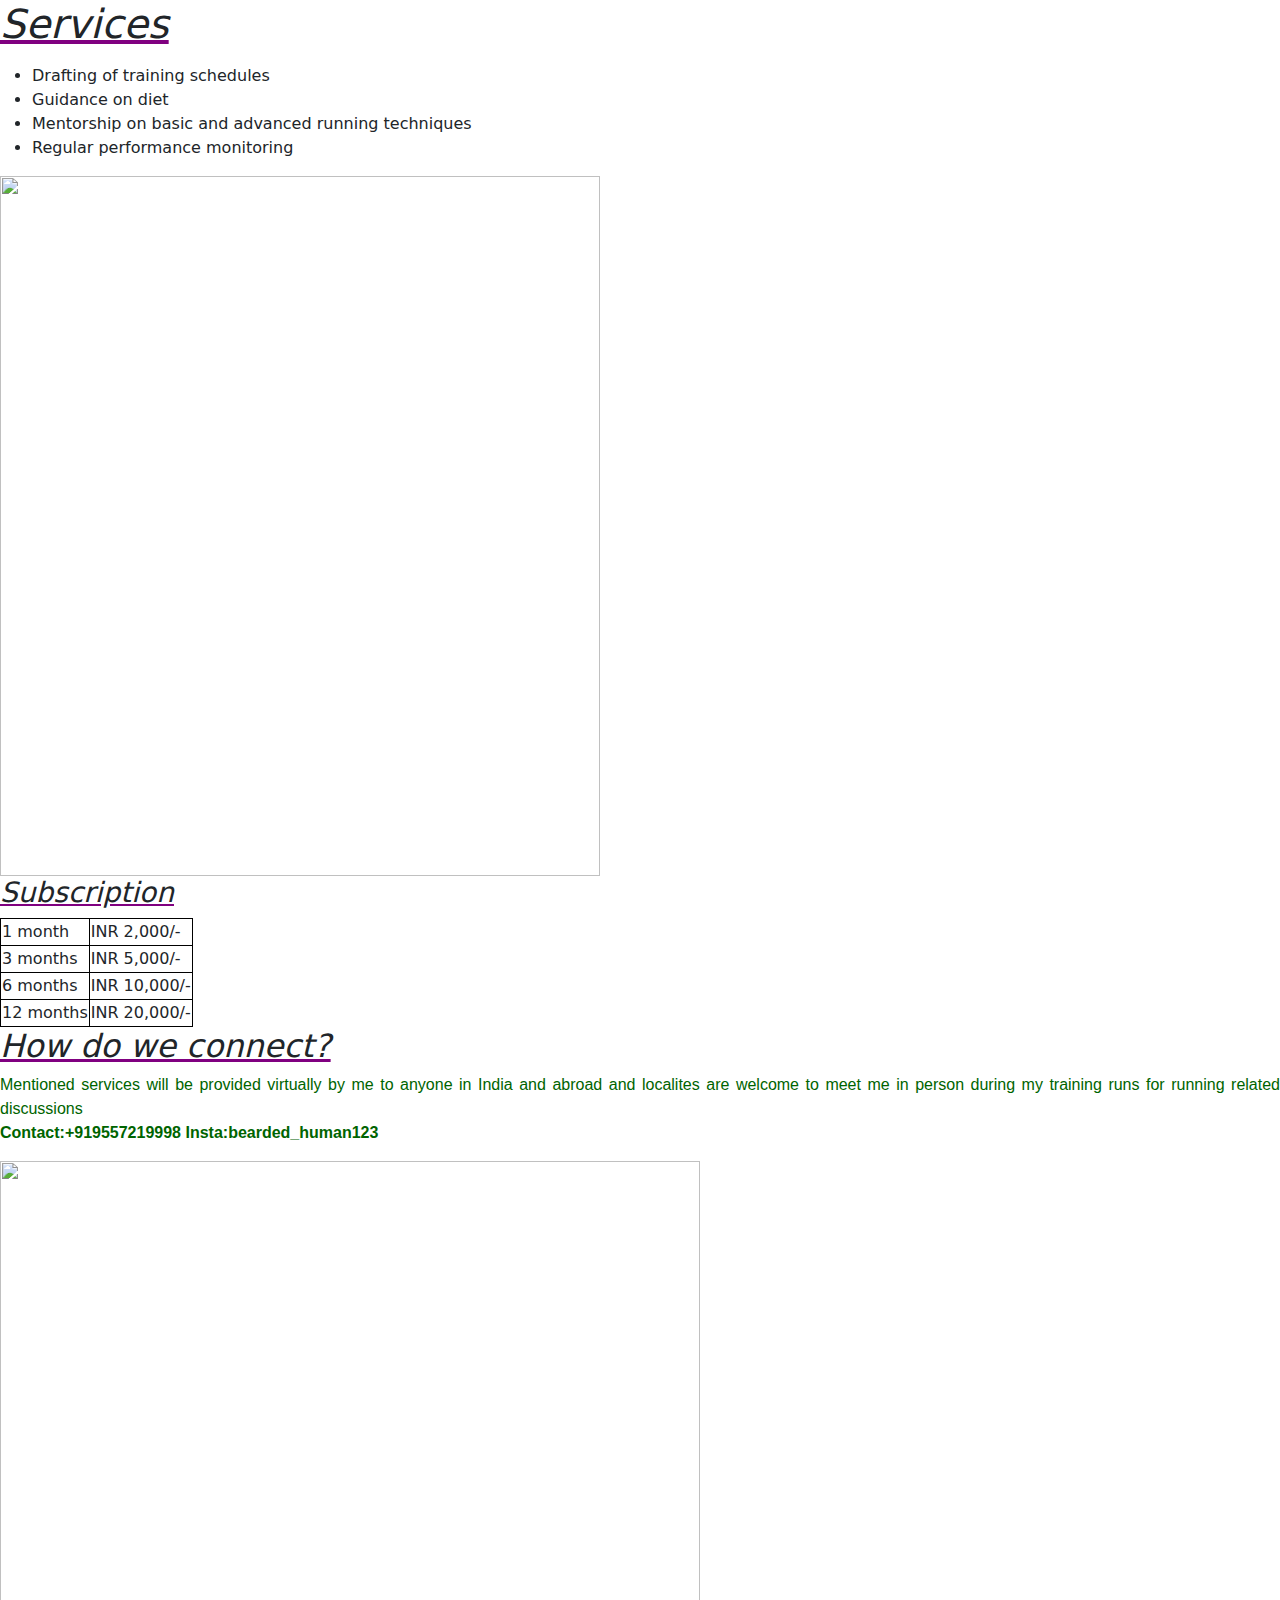
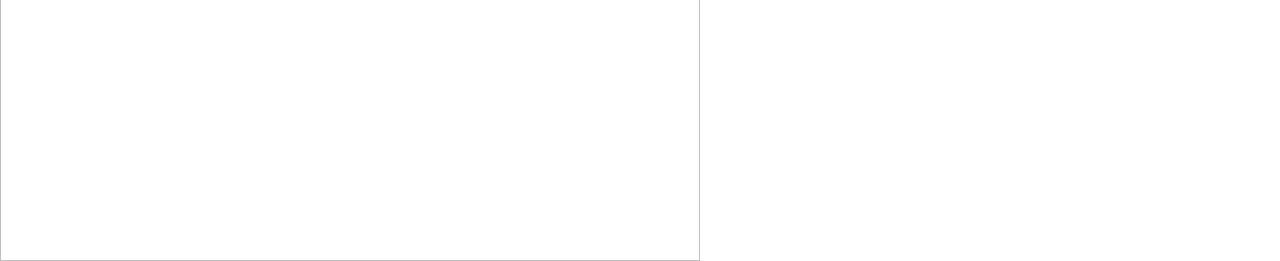
==== location.html @ 81747e65 "added index.html" ====
<!DOCTYPE html>
<html>
    <head>
        <link rel="stylesheet" href="style.css"/>
        <title>Coach Hitesh</title>
        <link
href="https://cdn.jsdelivr.net/npm/bootstrap@5.1.3/dist/css/bootstrap.min.css" rel="stylesheet">
    </head>
    <body>
        <h1><em>Services</em></h1>
        <p>
            <ul>
                <li>Drafting of training schedules</li>
                <li>Guidance on diet</li>
                <li>Mentorship on basic and advanced running techniques</li>
                <li>Regular performance monitoring</li>
            </ul>
        </p>
        <img src="./Image Folder/KhardungLa route.jpg" width="600" height="700">
        <h3><em>Subscription</em></h3>
        <style>
            table,td{
                border:1px solid black;
                border-collapse: collapse;
            }
        </style>
        <table>
            <tr>
        <td>1 month</td>
        <td>INR 2,000/-</td>
            </tr>
            <tr>
                <td>3 months</td>
                <td>INR 5,000/-</td>
            </tr>
            <tr>
                <td>6 months</td>
                <td>INR 10,000/-</td>
            </tr>
            <tr>
                <td>12 months</td>
                <td>INR 20,000/-</td>
            </tr>
         </table>
            
        <h2><em>How do we connect?</em></h2>
        <p>Mentioned services will be provided virtually by me to anyone in India and abroad and localites are welcome to meet me in person during my training runs for running related discussions<br><strong>Contact:+919557219998 Insta:bearded_human123</strong></p>
 <img src="./Image Folder/Rohtang Pass.jpg" width="700" height="700">
 <script
 src="https://cdn.jsdelivr.net/npm/bootstrap@5.1.3/dist/js/bootstrap.bundle.min.js"></script>
</body>
</html>
---- style.css ----
h1{
    color:purple;
    text-decoration-line: underline;
    text-decoration-color: purple;
}
h2{
    color:purple;
    text-decoration-line:underline;
    text-decoration-color: purple;
}
h3{
    color:purple;
    text-decoration-line:underline;
    text-decoration-color: purple;
}
h4{
    color:purple;
    text-decoration-line: underline;
    text-decoration-color: purple;
}
p{
    color:darkgreen;
}
p{
    font-family:'Franklin Gothic Medium', 'Arial Narrow', Arial, sans-serif;
    font-size: 16px;
    text-align: justify;
}
body{
    background-color:blanchedalmond;
}
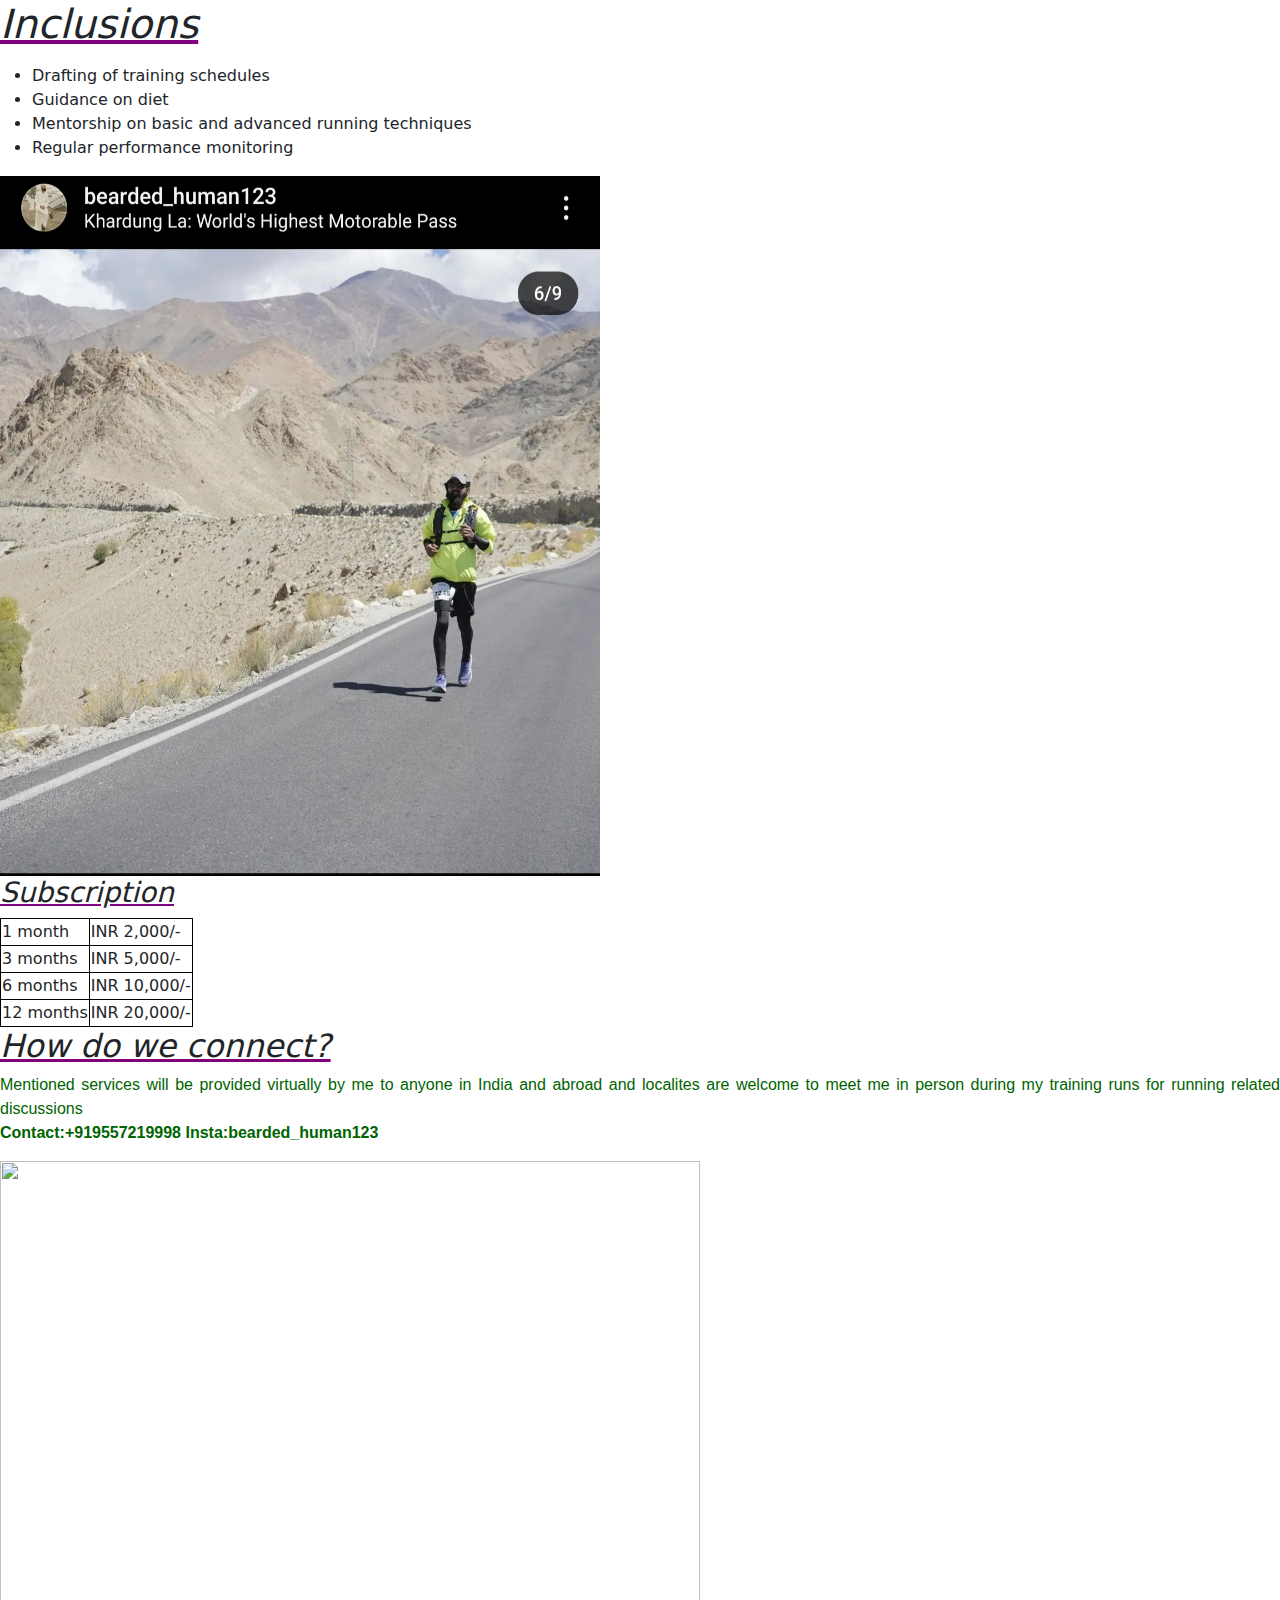
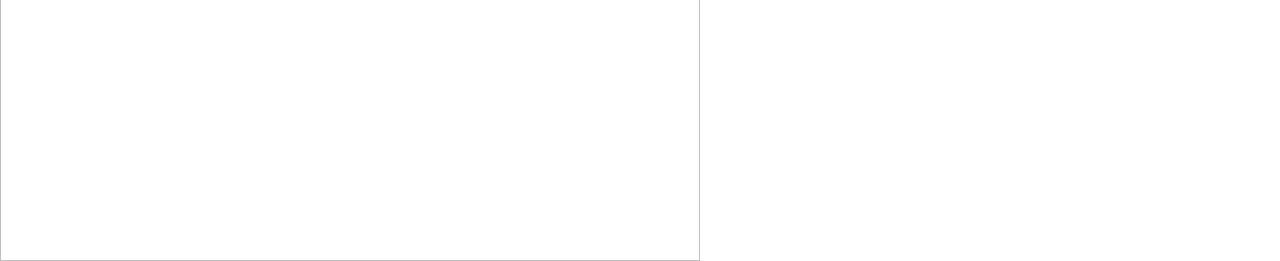
==== commit c2750804: "added location.html" ====
--- a/location.html
+++ b/location.html
@@ -7,7 +7,7 @@
 href="https://cdn.jsdelivr.net/npm/bootstrap@5.1.3/dist/css/bootstrap.min.css" rel="stylesheet">
     </head>
     <body>
-        <h1><em>Services</em></h1>
+        <h1><em>Inclusions</em></h1>
         <p>
             <ul>
                 <li>Drafting of training schedules</li>
@@ -16,7 +16,7 @@
                 <li>Regular performance monitoring</li>
             </ul>
         </p>
-        <img src="./Image Folder/KhardungLa route.jpg" width="600" height="700">
+        <img src="./KhardungLa route.jpg" width="600" height="700">
         <h3><em>Subscription</em></h3>
         <style>
             table,td{
@@ -45,8 +45,7 @@
             
         <h2><em>How do we connect?</em></h2>
         <p>Mentioned services will be provided virtually by me to anyone in India and abroad and localites are welcome to meet me in person during my training runs for running related discussions<br><strong>Contact:+919557219998 Insta:bearded_human123</strong></p>
- <img src="./Image Folder/Rohtang Pass.jpg" width="700" height="700">
+ <img src="./Rohtang Pass.jpg" width="700" height="700">
  <script
  src="https://cdn.jsdelivr.net/npm/bootstrap@5.1.3/dist/js/bootstrap.bundle.min.js"></script>
-</body>
 </html>